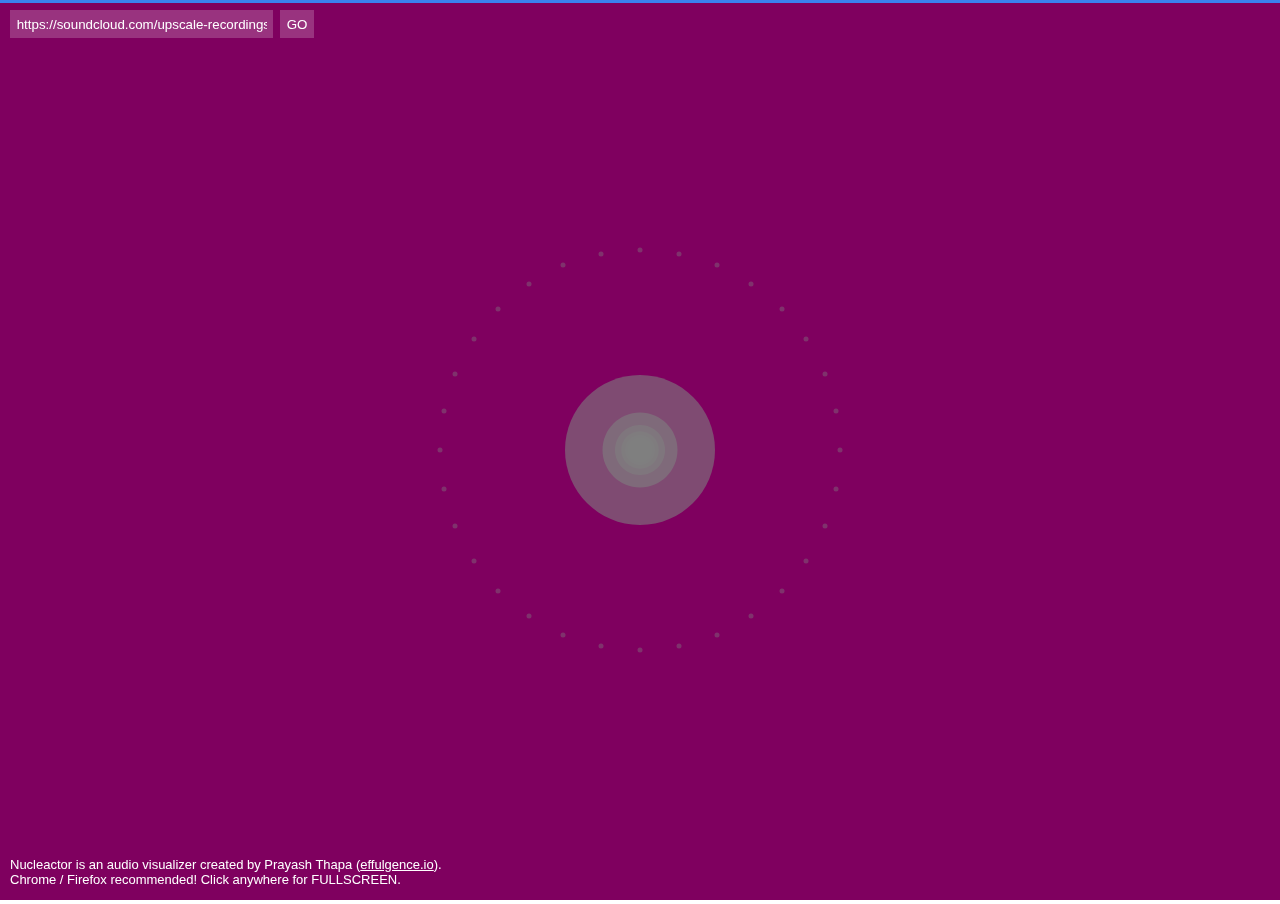
==== assets/visualizer-src/index.html @ 3542973c "Added visualizer-src directory" ====
<!DOCTYPE html>
<html>
  <head>
    <title>Nucleactor</title>
    <meta charset="utf-8">
    <meta property="og:title" content="Nucleactor">
    <meta name="viewport" content="initial-scale=1, maximum-scale=1, user-scalable=no, width=device-width">
    <meta name="author" content="Effulgence // Prayash Thapa">
    <meta name="description" content="Nucleactor is an audio visualizer made by Prayash Thapa (effulgence.io).">
    <meta property="og:description" content="Nucleactor is an audio visualizer made by Prayash Thapa (effulgence.io).">
  </head>

  <!-- JavaScript -->
  <!--build:js app.min.js -->
  <script type="text/javascript" src="js/lib/p5.min.js"></script>
  <script type="text/javascript" src="js/lib/p5.dom.min.js"></script>
  <script type="text/javascript" src="js/lib/p5.sound.min.js"></script>
  <script type="text/javascript" src="js/lib/sdk-3.1.2.js"></script>
  <script type="text/javascript" src='js/lib/mprogress.min.js'></script>
  <script type="text/javascript" src="js/app.js"></script>
  <!-- endbuild -->

  <!-- Stylesheet -->
  <!--build:css app.min.css-->
  <link rel='stylesheet' href='css/mprogress.min.css'/>
  <link rel="stylesheet" href="css/style.css">
  <!-- endbuild -->

  <!-- GUI -->
  <div id="loading"></div>
  <body id="canvas" style="margin: 0 !important; padding: 0 !important;"></body>

  <div id="hud">
    <input id="trackInput" type="text" style="position: absolute; left: 10px; top: 10px;">
    <button id="goButton" value="undefined" onclick="loadTrack()" style="position: absolute; left: 280px; top: 10px;">GO</button>
  </div>

  <!-- Analytics -->
  <script>
    (function(i,s,o,g,r,a,m){i['GoogleAnalyticsObject']=r;i[r]=i[r]||function(){
    (i[r].q=i[r].q||[]).push(arguments)},i[r].l=1*new Date();a=s.createElement(o),
    m=s.getElementsByTagName(o)[0];a.async=1;a.src=g;m.parentNode.insertBefore(a,m)
    })(window,document,'script','https://www.google-analytics.com/analytics.js','ga');

    ga('create', 'UA-59088313-1', 'auto');
    ga('send', {
      hitType: 'pageview',
      page: location.pathname
    });
  </script>
</html>
---- assets/visualizer-src/css/mprogress.min.css ----
.ui-mprogress{pointer-events:none}.ui-mprogress .bar-bg,.ui-mprogress .buffer-bg,.ui-mprogress .deter-bar,.ui-mprogress .indeter-bar,.ui-mprogress .mp-ui-dashed,.ui-mprogress .query-bar{position:fixed;z-index:1032;top:0;left:0;width:100%;height:3px;background:#3a81f0}.ui-mprogress .bar-bg,.ui-mprogress .buffer-bg{z-index:1031;background:#b0d0ef}.ui-mprogress .mp-ui-dashed{z-index:1030;background:0 0}.ui-mprogress .mp-ui-dashed:before{content:"";display:block;height:3px;width:100%;margin-top:0;position:absolute;background:radial-gradient(#a9c0e9 0,#a9c0e9 16%,transparent 42%) 0 -23px;background-size:10px 10px!important;-webkit-animation:buffer 3s infinite linear;-moz-animation:buffer 3s infinite linear;-ms-animation:buffer 3s infinite linear;-o-animation:buffer 3s infinite linear;animation:buffer 3s infinite linear}.ui-mprogress .peg{position:absolute;display:block;right:0;width:100px;height:100%;box-shadow:0 0 10px #3a81f0,0 0 5px #29d;opacity:1;-webkit-transform:rotate(3deg) translate(0,-4px);-moz-transform:rotate(3deg) translate(0,-4px);-ms-transform:rotate(3deg) translate(0,-4px);-o-transform:rotate(3deg) translate(0,-4px);transform:rotate(3deg) translate(0,-4px)}.ui-mprogress .query-bar{-webkit-animation:querying 2800ms infinite linear;-moz-animation:querying 2800ms infinite linear;-ms-animation:querying 2800ms infinite linear;-o-animation:querying 2800ms infinite linear;animation:querying 2800ms infinite linear}.ui-mprogress .query-bar.end{-webkit-animation:endquery 1500ms linear;-moz-animation:endquery 1500ms linear;-ms-animation:endquery 1500ms linear;-o-animation:endquery 1500ms linear;animation:endquery 1500ms linear}.ui-mprogress .indeter-bar{-webkit-animation:indeterminate 2800ms infinite linear;-moz-animation:indeterminate 2800ms infinite linear;-ms-animation:indeterminate 2800ms infinite linear;-o-animation:indeterminate 2800ms infinite linear;animation:indeterminate 2800ms infinite linear}.mprogress-custom-parent{overflow:hidden;position:relative}.mprogress-custom-parent .bar-bg,.mprogress-custom-parent .buffer-bg,.mprogress-custom-parent .deter-bar,.mprogress-custom-parent .indeter-bar,.mprogress-custom-parent .mp-ui-dashed,.mprogress-custom-parent .query-bar{position:absolute}@-moz-keyframes querying{0%{-webkit-transform:translateX(100%) scaleX(.7);-moz-transform:translateX(100%) scaleX(.7);-ms-transform:translateX(100%) scaleX(.7);-o-transform:translateX(100%) scaleX(.7);transform:translateX(100%) scaleX(.7)}20%{-webkit-transform:translateX(30%) scaleX(.7);-moz-transform:translateX(30%) scaleX(.7);-ms-transform:translateX(30%) scaleX(.7);-o-transform:translateX(30%) scaleX(.7);transform:translateX(30%) scaleX(.7)}30%{-webkit-transform:translateX(-20%) scaleX(.4);-moz-transform:translateX(-20%) scaleX(.4);-ms-transform:translateX(-20%) scaleX(.4);-o-transform:translateX(-20%) scaleX(.4);transform:translateX(-20%) scaleX(.4)}55%{-webkit-transform:translateX(-100%) scaleX(.1);-moz-transform:translateX(-100%) scaleX(.1);-ms-transform:translateX(-100%) scaleX(.1);-o-transform:translateX(-100%) scaleX(.1);transform:translateX(-100%) scaleX(.1)}55.99%{-webkit-transform:scaleX(0);-moz-transform:scaleX(0);-ms-transform:scaleX(0);-o-transform:scaleX(0);transform:scaleX(0)}56%{-webkit-transform:translateX(100%) scaleX(0);-moz-transform:translateX(100%) scaleX(0);-ms-transform:translateX(100%) scaleX(0);-o-transform:translateX(100%) scaleX(0);transform:translateX(100%) scaleX(0)}56.99%{-webkit-transform:translateX(100%) scaleX(.7);-moz-transform:translateX(100%) scaleX(.7);-ms-transform:translateX(100%) scaleX(.7);-o-transform:translateX(100%) scaleX(.7);transform:translateX(100%) scaleX(.7)}70%{-webkit-transform:translateX(35%) scaleX(.7);-moz-transform:translateX(35%) scaleX(.7);-ms-transform:translateX(35%) scaleX(.7);-o-transform:translateX(35%) scaleX(.7);transform:translateX(35%) scaleX(.7)}85%{-webkit-transform:translateX(-28%) scaleX(.3);-moz-transform:translateX(-28%) scaleX(.3);-ms-transform:translateX(-28%) scaleX(.3);-o-transform:translateX(-28%) scaleX(.3);transform:translateX(-28%) scaleX(.3)}95%{-webkit-transform:translateX(-100%) scaleX(.1);-moz-transform:translateX(-100%) scaleX(.1);-ms-transform:translateX(-100%) scaleX(.1);-o-transform:translateX(-100%) scaleX(.1);transform:translateX(-100%) scaleX(.1)}95.99%{-webkit-transform:scaleX(0);-moz-transform:scaleX(0);-ms-transform:scaleX(0);-o-transform:scaleX(0);transform:scaleX(0)}100%{-webkit-transform:translateX(100%);-moz-transform:translateX(100%);-ms-transform:translateX(100%);-o-transform:translateX(100%);transform:translateX(100%)}}@-webkit-keyframes querying{0%{-webkit-transform:translateX(100%) scaleX(.7);-moz-transform:translateX(100%) scaleX(.7);-ms-transform:translateX(100%) scaleX(.7);-o-transform:translateX(100%) scaleX(.7);transform:translateX(100%) scaleX(.7)}20%{-webkit-transform:translateX(30%) scaleX(.7);-moz-transform:translateX(30%) scaleX(.7);-ms-transform:translateX(30%) scaleX(.7);-o-transform:translateX(30%) scaleX(.7);transform:translateX(30%) scaleX(.7)}30%{-webkit-transform:translateX(-20%) scaleX(.4);-moz-transform:translateX(-20%) scaleX(.4);-ms-transform:translateX(-20%) scaleX(.4);-o-transform:translateX(-20%) scaleX(.4);transform:translateX(-20%) scaleX(.4)}55%{-webkit-transform:translateX(-100%) scaleX(.1);-moz-transform:translateX(-100%) scaleX(.1);-ms-transform:translateX(-100%) scaleX(.1);-o-transform:translateX(-100%) scaleX(.1);transform:translateX(-100%) scaleX(.1)}55.99%{-webkit-transform:scaleX(0);-moz-transform:scaleX(0);-ms-transform:scaleX(0);-o-transform:scaleX(0);transform:scaleX(0)}56%{-webkit-transform:translateX(100%) scaleX(0);-moz-transform:translateX(100%) scaleX(0);-ms-transform:translateX(100%) scaleX(0);-o-transform:translateX(100%) scaleX(0);transform:translateX(100%) scaleX(0)}56.99%{-webkit-transform:translateX(100%) scaleX(.7);-moz-transform:translateX(100%) scaleX(.7);-ms-transform:translateX(100%) scaleX(.7);-o-transform:translateX(100%) scaleX(.7);transform:translateX(100%) scaleX(.7)}70%{-webkit-transform:translateX(35%) scaleX(.7);-moz-transform:translateX(35%) scaleX(.7);-ms-transform:translateX(35%) scaleX(.7);-o-transform:translateX(35%) scaleX(.7);transform:translateX(35%) scaleX(.7)}85%{-webkit-transform:translateX(-28%) scaleX(.3);-moz-transform:translateX(-28%) scaleX(.3);-ms-transform:translateX(-28%) scaleX(.3);-o-transform:translateX(-28%) scaleX(.3);transform:translateX(-28%) scaleX(.3)}95%{-webkit-transform:translateX(-100%) scaleX(.1);-moz-transform:translateX(-100%) scaleX(.1);-ms-transform:translateX(-100%) scaleX(.1);-o-transform:translateX(-100%) scaleX(.1);transform:translateX(-100%) scaleX(.1)}95.99%{-webkit-transform:scaleX(0);-moz-transform:scaleX(0);-ms-transform:scaleX(0);-o-transform:scaleX(0);transform:scaleX(0)}100%{-webkit-transform:translateX(100%);-moz-transform:translateX(100%);-ms-transform:translateX(100%);-o-transform:translateX(100%);transform:translateX(100%)}}@-o-keyframes querying{0%{-webkit-transform:translateX(100%) scaleX(.7);-moz-transform:translateX(100%) scaleX(.7);-ms-transform:translateX(100%) scaleX(.7);-o-transform:translateX(100%) scaleX(.7);transform:translateX(100%) scaleX(.7)}20%{-webkit-transform:translateX(30%) scaleX(.7);-moz-transform:translateX(30%) scaleX(.7);-ms-transform:translateX(30%) scaleX(.7);-o-transform:translateX(30%) scaleX(.7);transform:translateX(30%) scaleX(.7)}30%{-webkit-transform:translateX(-20%) scaleX(.4);-moz-transform:translateX(-20%) scaleX(.4);-ms-transform:translateX(-20%) scaleX(.4);-o-transform:translateX(-20%) scaleX(.4);transform:translateX(-20%) scaleX(.4)}55%{-webkit-transform:translateX(-100%) scaleX(.1);-moz-transform:translateX(-100%) scaleX(.1);-ms-transform:translateX(-100%) scaleX(.1);-o-transform:translateX(-100%) scaleX(.1);transform:translateX(-100%) scaleX(.1)}55.99%{-webkit-transform:scaleX(0);-moz-transform:scaleX(0);-ms-transform:scaleX(0);-o-transform:scaleX(0);transform:scaleX(0)}56%{-webkit-transform:translateX(100%) scaleX(0);-moz-transform:translateX(100%) scaleX(0);-ms-transform:translateX(100%) scaleX(0);-o-transform:translateX(100%) scaleX(0);transform:translateX(100%) scaleX(0)}56.99%{-webkit-transform:translateX(100%) scaleX(.7);-moz-transform:translateX(100%) scaleX(.7);-ms-transform:translateX(100%) scaleX(.7);-o-transform:translateX(100%) scaleX(.7);transform:translateX(100%) scaleX(.7)}70%{-webkit-transform:translateX(35%) scaleX(.7);-moz-transform:translateX(35%) scaleX(.7);-ms-transform:translateX(35%) scaleX(.7);-o-transform:translateX(35%) scaleX(.7);transform:translateX(35%) scaleX(.7)}85%{-webkit-transform:translateX(-28%) scaleX(.3);-moz-transform:translateX(-28%) scaleX(.3);-ms-transform:translateX(-28%) scaleX(.3);-o-transform:translateX(-28%) scaleX(.3);transform:translateX(-28%) scaleX(.3)}95%{-webkit-transform:translateX(-100%) scaleX(.1);-moz-transform:translateX(-100%) scaleX(.1);-ms-transform:translateX(-100%) scaleX(.1);-o-transform:translateX(-100%) scaleX(.1);transform:translateX(-100%) scaleX(.1)}95.99%{-webkit-transform:scaleX(0);-moz-transform:scaleX(0);-ms-transform:scaleX(0);-o-transform:scaleX(0);transform:scaleX(0)}100%{-webkit-transform:translateX(100%);-moz-transform:translateX(100%);-ms-transform:translateX(100%);-o-transform:translateX(100%);transform:translateX(100%)}}@keyframes querying{0%{-webkit-transform:translateX(100%) scaleX(.7);-moz-transform:translateX(100%) scaleX(.7);-ms-transform:translateX(100%) scaleX(.7);-o-transform:translateX(100%) scaleX(.7);transform:translateX(100%) scaleX(.7)}20%{-webkit-transform:translateX(30%) scaleX(.7);-moz-transform:translateX(30%) scaleX(.7);-ms-transform:translateX(30%) scaleX(.7);-o-transform:translateX(30%) scaleX(.7);transform:translateX(30%) scaleX(.7)}30%{-webkit-transform:translateX(-20%) scaleX(.4);-moz-transform:translateX(-20%) scaleX(.4);-ms-transform:translateX(-20%) scaleX(.4);-o-transform:translateX(-20%) scaleX(.4);transform:translateX(-20%) scaleX(.4)}55%{-webkit-transform:translateX(-100%) scaleX(.1);-moz-transform:translateX(-100%) scaleX(.1);-ms-transform:translateX(-100%) scaleX(.1);-o-transform:translateX(-100%) scaleX(.1);transform:translateX(-100%) scaleX(.1)}55.99%{-webkit-transform:scaleX(0);-moz-transform:scaleX(0);-ms-transform:scaleX(0);-o-transform:scaleX(0);transform:scaleX(0)}56%{-webkit-transform:translateX(100%) scaleX(0);-moz-transform:translateX(100%) scaleX(0);-ms-transform:translateX(100%) scaleX(0);-o-transform:translateX(100%) scaleX(0);transform:translateX(100%) scaleX(0)}56.99%{-webkit-transform:translateX(100%) scaleX(.7);-moz-transform:translateX(100%) scaleX(.7);-ms-transform:translateX(100%) scaleX(.7);-o-transform:translateX(100%) scaleX(.7);transform:translateX(100%) scaleX(.7)}70%{-webkit-transform:translateX(35%) scaleX(.7);-moz-transform:translateX(35%) scaleX(.7);-ms-transform:translateX(35%) scaleX(.7);-o-transform:translateX(35%) scaleX(.7);transform:translateX(35%) scaleX(.7)}85%{-webkit-transform:translateX(-28%) scaleX(.3);-moz-transform:translateX(-28%) scaleX(.3);-ms-transform:translateX(-28%) scaleX(.3);-o-transform:translateX(-28%) scaleX(.3);transform:translateX(-28%) scaleX(.3)}95%{-webkit-transform:translateX(-100%) scaleX(.1);-moz-transform:translateX(-100%) scaleX(.1);-ms-transform:translateX(-100%) scaleX(.1);-o-transform:translateX(-100%) scaleX(.1);transform:translateX(-100%) scaleX(.1)}95.99%{-webkit-transform:scaleX(0);-moz-transform:scaleX(0);-ms-transform:scaleX(0);-o-transform:scaleX(0);transform:scaleX(0)}100%{-webkit-transform:translateX(100%);-moz-transform:translateX(100%);-ms-transform:translateX(100%);-o-transform:translateX(100%);transform:translateX(100%)}}@-moz-keyframes endquery{0%{opacity:0;-webkit-transform:translateX(-100%) scaleX(1);-moz-transform:translateX(-100%) scaleX(1);-ms-transform:translateX(-100%) scaleX(1);-o-transform:translateX(-100%) scaleX(1);transform:translateX(-100%) scaleX(1)}10%{opacity:1;-webkit-transform:translateX(-100%) scaleX(1);-moz-transform:translateX(-100%) scaleX(1);-ms-transform:translateX(-100%) scaleX(1);-o-transform:translateX(-100%) scaleX(1);transform:translateX(-100%) scaleX(1)}99%{opacity:1;-webkit-transform:translateX(0);-moz-transform:translateX(0);-ms-transform:translateX(0);-o-transform:translateX(0);transform:translateX(0)}100%{opacity:0}}@-webkit-keyframes endquery{0%{opacity:0;-webkit-transform:translateX(-100%) scaleX(1);-moz-transform:translateX(-100%) scaleX(1);-ms-transform:translateX(-100%) scaleX(1);-o-transform:translateX(-100%) scaleX(1);transform:translateX(-100%) scaleX(1)}10%{opacity:1;-webkit-transform:translateX(-100%) scaleX(1);-moz-transform:translateX(-100%) scaleX(1);-ms-transform:translateX(-100%) scaleX(1);-o-transform:translateX(-100%) scaleX(1);transform:translateX(-100%) scaleX(1)}99%{opacity:1;-webkit-transform:translateX(0);-moz-transform:translateX(0);-ms-transform:translateX(0);-o-transform:translateX(0);transform:translateX(0)}100%{opacity:0}}@-o-keyframes endquery{0%{opacity:0;-webkit-transform:translateX(-100%) scaleX(1);-moz-transform:translateX(-100%) scaleX(1);-ms-transform:translateX(-100%) scaleX(1);-o-transform:translateX(-100%) scaleX(1);transform:translateX(-100%) scaleX(1)}10%{opacity:1;-webkit-transform:translateX(-100%) scaleX(1);-moz-transform:translateX(-100%) scaleX(1);-ms-transform:translateX(-100%) scaleX(1);-o-transform:translateX(-100%) scaleX(1);transform:translateX(-100%) scaleX(1)}99%{opacity:1;-webkit-transform:translateX(0);-moz-transform:translateX(0);-ms-transform:translateX(0);-o-transform:translateX(0);transform:translateX(0)}100%{opacity:0}}@keyframes endquery{0%{opacity:0;-webkit-transform:translateX(-100%) scaleX(1);-moz-transform:translateX(-100%) scaleX(1);-ms-transform:translateX(-100%) scaleX(1);-o-transform:translateX(-100%) scaleX(1);transform:translateX(-100%) scaleX(1)}10%{opacity:1;-webkit-transform:translateX(-100%) scaleX(1);-moz-transform:translateX(-100%) scaleX(1);-ms-transform:translateX(-100%) scaleX(1);-o-transform:translateX(-100%) scaleX(1);transform:translateX(-100%) scaleX(1)}99%{opacity:1;-webkit-transform:translateX(0);-moz-transform:translateX(0);-ms-transform:translateX(0);-o-transform:translateX(0);transform:translateX(0)}100%{opacity:0}}@-moz-keyframes indeterminate{0%{-webkit-transform:translateX(-100%) scaleX(.2);-moz-transform:translateX(-100%) scaleX(.2);-ms-transform:translateX(-100%) scaleX(.2);-o-transform:translateX(-100%) scaleX(.2);transform:translateX(-100%) scaleX(.2)}20%{-webkit-transform:translateX(-40%) scaleX(.2);-moz-transform:translateX(-40%) scaleX(.2);-ms-transform:translateX(-40%) scaleX(.2);-o-transform:translateX(-40%) scaleX(.2);transform:translateX(-40%) scaleX(.2)}30%{-webkit-transform:translateX(0) scaleX(.5);-moz-transform:translateX(0) scaleX(.5);-ms-transform:translateX(0) scaleX(.5);-o-transform:translateX(0) scaleX(.5);transform:translateX(0) scaleX(.5)}55%{-webkit-transform:translateX(100%) scaleX(.7);-moz-transform:translateX(100%) scaleX(.7);-ms-transform:translateX(100%) scaleX(.7);-o-transform:translateX(100%) scaleX(.7);transform:translateX(100%) scaleX(.7)}55.99%{-webkit-transform:scaleX(0);-moz-transform:scaleX(0);-ms-transform:scaleX(0);-o-transform:scaleX(0);transform:scaleX(0)}56%{-webkit-transform:translateX(-100%) scaleX(0);-moz-transform:translateX(-100%) scaleX(0);-ms-transform:translateX(-100%) scaleX(0);-o-transform:translateX(-100%) scaleX(0);transform:translateX(-100%) scaleX(0)}56.99%{-webkit-transform:translateX(-100%) scaleX(.6);-moz-transform:translateX(-100%) scaleX(.6);-ms-transform:translateX(-100%) scaleX(.6);-o-transform:translateX(-100%) scaleX(.6);transform:translateX(-100%) scaleX(.6)}75%{-webkit-transform:translateX(-5%) scaleX(.6);-moz-transform:translateX(-5%) scaleX(.6);-ms-transform:translateX(-5%) scaleX(.6);-o-transform:translateX(-5%) scaleX(.6);transform:translateX(-5%) scaleX(.6)}85%{-webkit-transform:translateX(30%) scaleX(.3);-moz-transform:translateX(30%) scaleX(.3);-ms-transform:translateX(30%) scaleX(.3);-o-transform:translateX(30%) scaleX(.3);transform:translateX(30%) scaleX(.3)}98%{-webkit-transform:translateX(100%) scaleX(.2);-moz-transform:translateX(100%) scaleX(.2);-ms-transform:translateX(100%) scaleX(.2);-o-transform:translateX(100%) scaleX(.2);transform:translateX(100%) scaleX(.2)}99.99%{-webkit-transform:scaleX(0);-moz-transform:scaleX(0);-ms-transform:scaleX(0);-o-transform:scaleX(0);transform:scaleX(0)}100%{-webkit-transform:translateX(-100%);-moz-transform:translateX(-100%);-ms-transform:translateX(-100%);-o-transform:translateX(-100%);transform:translateX(-100%)}}@-webkit-keyframes indeterminate{0%{-webkit-transform:translateX(-100%) scaleX(.2);-moz-transform:translateX(-100%) scaleX(.2);-ms-transform:translateX(-100%) scaleX(.2);-o-transform:translateX(-100%) scaleX(.2);transform:translateX(-100%) scaleX(.2)}20%{-webkit-transform:translateX(-40%) scaleX(.2);-moz-transform:translateX(-40%) scaleX(.2);-ms-transform:translateX(-40%) scaleX(.2);-o-transform:translateX(-40%) scaleX(.2);transform:translateX(-40%) scaleX(.2)}30%{-webkit-transform:translateX(0) scaleX(.5);-moz-transform:translateX(0) scaleX(.5);-ms-transform:translateX(0) scaleX(.5);-o-transform:translateX(0) scaleX(.5);transform:translateX(0) scaleX(.5)}55%{-webkit-transform:translateX(100%) scaleX(.7);-moz-transform:translateX(100%) scaleX(.7);-ms-transform:translateX(100%) scaleX(.7);-o-transform:translateX(100%) scaleX(.7);transform:translateX(100%) scaleX(.7)}55.99%{-webkit-transform:scaleX(0);-moz-transform:scaleX(0);-ms-transform:scaleX(0);-o-transform:scaleX(0);transform:scaleX(0)}56%{-webkit-transform:translateX(-100%) scaleX(0);-moz-transform:translateX(-100%) scaleX(0);-ms-transform:translateX(-100%) scaleX(0);-o-transform:translateX(-100%) scaleX(0);transform:translateX(-100%) scaleX(0)}56.99%{-webkit-transform:translateX(-100%) scaleX(.6);-moz-transform:translateX(-100%) scaleX(.6);-ms-transform:translateX(-100%) scaleX(.6);-o-transform:translateX(-100%) scaleX(.6);transform:translateX(-100%) scaleX(.6)}75%{-webkit-transform:translateX(-5%) scaleX(.6);-moz-transform:translateX(-5%) scaleX(.6);-ms-transform:translateX(-5%) scaleX(.6);-o-transform:translateX(-5%) scaleX(.6);transform:translateX(-5%) scaleX(.6)}85%{-webkit-transform:translateX(30%) scaleX(.3);-moz-transform:translateX(30%) scaleX(.3);-ms-transform:translateX(30%) scaleX(.3);-o-transform:translateX(30%) scaleX(.3);transform:translateX(30%) scaleX(.3)}98%{-webkit-transform:translateX(100%) scaleX(.2);-moz-transform:translateX(100%) scaleX(.2);-ms-transform:translateX(100%) scaleX(.2);-o-transform:translateX(100%) scaleX(.2);transform:translateX(100%) scaleX(.2)}99.99%{-webkit-transform:scaleX(0);-moz-transform:scaleX(0);-ms-transform:scaleX(0);-o-transform:scaleX(0);transform:scaleX(0)}100%{-webkit-transform:translateX(-100%);-moz-transform:translateX(-100%);-ms-transform:translateX(-100%);-o-transform:translateX(-100%);transform:translateX(-100%)}}@-o-keyframes indeterminate{0%{-webkit-transform:translateX(-100%) scaleX(.2);-moz-transform:translateX(-100%) scaleX(.2);-ms-transform:translateX(-100%) scaleX(.2);-o-transform:translateX(-100%) scaleX(.2);transform:translateX(-100%) scaleX(.2)}20%{-webkit-transform:translateX(-40%) scaleX(.2);-moz-transform:translateX(-40%) scaleX(.2);-ms-transform:translateX(-40%) scaleX(.2);-o-transform:translateX(-40%) scaleX(.2);transform:translateX(-40%) scaleX(.2)}30%{-webkit-transform:translateX(0) scaleX(.5);-moz-transform:translateX(0) scaleX(.5);-ms-transform:translateX(0) scaleX(.5);-o-transform:translateX(0) scaleX(.5);transform:translateX(0) scaleX(.5)}55%{-webkit-transform:translateX(100%) scaleX(.7);-moz-transform:translateX(100%) scaleX(.7);-ms-transform:translateX(100%) scaleX(.7);-o-transform:translateX(100%) scaleX(.7);transform:translateX(100%) scaleX(.7)}55.99%{-webkit-transform:scaleX(0);-moz-transform:scaleX(0);-ms-transform:scaleX(0);-o-transform:scaleX(0);transform:scaleX(0)}56%{-webkit-transform:translateX(-100%) scaleX(0);-moz-transform:translateX(-100%) scaleX(0);-ms-transform:translateX(-100%) scaleX(0);-o-transform:translateX(-100%) scaleX(0);transform:translateX(-100%) scaleX(0)}56.99%{-webkit-transform:translateX(-100%) scaleX(.6);-moz-transform:translateX(-100%) scaleX(.6);-ms-transform:translateX(-100%) scaleX(.6);-o-transform:translateX(-100%) scaleX(.6);transform:translateX(-100%) scaleX(.6)}75%{-webkit-transform:translateX(-5%) scaleX(.6);-moz-transform:translateX(-5%) scaleX(.6);-ms-transform:translateX(-5%) scaleX(.6);-o-transform:translateX(-5%) scaleX(.6);transform:translateX(-5%) scaleX(.6)}85%{-webkit-transform:translateX(30%) scaleX(.3);-moz-transform:translateX(30%) scaleX(.3);-ms-transform:translateX(30%) scaleX(.3);-o-transform:translateX(30%) scaleX(.3);transform:translateX(30%) scaleX(.3)}98%{-webkit-transform:translateX(100%) scaleX(.2);-moz-transform:translateX(100%) scaleX(.2);-ms-transform:translateX(100%) scaleX(.2);-o-transform:translateX(100%) scaleX(.2);transform:translateX(100%) scaleX(.2)}99.99%{-webkit-transform:scaleX(0);-moz-transform:scaleX(0);-ms-transform:scaleX(0);-o-transform:scaleX(0);transform:scaleX(0)}100%{-webkit-transform:translateX(-100%);-moz-transform:translateX(-100%);-ms-transform:translateX(-100%);-o-transform:translateX(-100%);transform:translateX(-100%)}}@keyframes indeterminate{0%{-webkit-transform:translateX(-100%) scaleX(.2);-moz-transform:translateX(-100%) scaleX(.2);-ms-transform:translateX(-100%) scaleX(.2);-o-transform:translateX(-100%) scaleX(.2);transform:translateX(-100%) scaleX(.2)}20%{-webkit-transform:translateX(-40%) scaleX(.2);-moz-transform:translateX(-40%) scaleX(.2);-ms-transform:translateX(-40%) scaleX(.2);-o-transform:translateX(-40%) scaleX(.2);transform:translateX(-40%) scaleX(.2)}30%{-webkit-transform:translateX(0) scaleX(.5);-moz-transform:translateX(0) scaleX(.5);-ms-transform:translateX(0) scaleX(.5);-o-transform:translateX(0) scaleX(.5);transform:translateX(0) scaleX(.5)}55%{-webkit-transform:translateX(100%) scaleX(.7);-moz-transform:translateX(100%) scaleX(.7);-ms-transform:translateX(100%) scaleX(.7);-o-transform:translateX(100%) scaleX(.7);transform:translateX(100%) scaleX(.7)}55.99%{-webkit-transform:scaleX(0);-moz-transform:scaleX(0);-ms-transform:scaleX(0);-o-transform:scaleX(0);transform:scaleX(0)}56%{-webkit-transform:translateX(-100%) scaleX(0);-moz-transform:translateX(-100%) scaleX(0);-ms-transform:translateX(-100%) scaleX(0);-o-transform:translateX(-100%) scaleX(0);transform:translateX(-100%) scaleX(0)}56.99%{-webkit-transform:translateX(-100%) scaleX(.6);-moz-transform:translateX(-100%) scaleX(.6);-ms-transform:translateX(-100%) scaleX(.6);-o-transform:translateX(-100%) scaleX(.6);transform:translateX(-100%) scaleX(.6)}75%{-webkit-transform:translateX(-5%) scaleX(.6);-moz-transform:translateX(-5%) scaleX(.6);-ms-transform:translateX(-5%) scaleX(.6);-o-transform:translateX(-5%) scaleX(.6);transform:translateX(-5%) scaleX(.6)}85%{-webkit-transform:translateX(30%) scaleX(.3);-moz-transform:translateX(30%) scaleX(.3);-ms-transform:translateX(30%) scaleX(.3);-o-transform:translateX(30%) scaleX(.3);transform:translateX(30%) scaleX(.3)}98%{-webkit-transform:translateX(100%) scaleX(.2);-moz-transform:translateX(100%) scaleX(.2);-ms-transform:translateX(100%) scaleX(.2);-o-transform:translateX(100%) scaleX(.2);transform:translateX(100%) scaleX(.2)}99.99%{-webkit-transform:scaleX(0);-moz-transform:scaleX(0);-ms-transform:scaleX(0);-o-transform:scaleX(0);transform:scaleX(0)}100%{-webkit-transform:translateX(-100%);-moz-transform:translateX(-100%);-ms-transform:translateX(-100%);-o-transform:translateX(-100%);transform:translateX(-100%)}}@-moz-keyframes buffer{0%{opacity:1;background-position:0 -23px}50%{opacity:0}100%{opacity:1;background-position:-200px -23px}}@-webkit-keyframes buffer{0%{opacity:1;background-position:0 -23px}50%{opacity:0}100%{opacity:1;background-position:-200px -23px}}@-o-keyframes buffer{0%{opacity:1;background-position:0 -23px}50%{opacity:0}100%{opacity:1;background-position:-200px -23px}}@keyframes buffer{0%{opacity:1;background-position:0 -23px}50%{opacity:0}100%{opacity:1;background-position:-200px -23px}}
---- assets/visualizer-src/css/style.css ----
button {
  border: none;
  color: white;
  background: rgba(255, 255, 255, 0.2);
  padding: 0.5em;
}

input {
  width: 250px;
  color: white;
  border: none;
  background: rgba(255, 255, 255, 0.2);
  padding: 0.5em;
}

input:focus, button:focus {
  outline: none;
}

a {
  color: white;
}

#loading {
  position: absolute;
  display: block;
  width: 100%;
  height: 100%;
  background: rgba(0, 0, 0, 0.5);
  opacity: 0;
}

#hud {
  width: 325px;
  font-family: Helvetica;
  font-weight: 300;
  font-size: 13px;
  transition: opacity 0.5s linear;
}

.nowPlaying {
  position: fixed;
  left: 10px;
  bottom: 0px;
  color: white;
}

.blurb {
  position: relative;
  background: rgba(0, 0, 0, 0);
  color: white;
}

.hide {
  opacity: 0;
}

.show {
  opacity: 1;
}
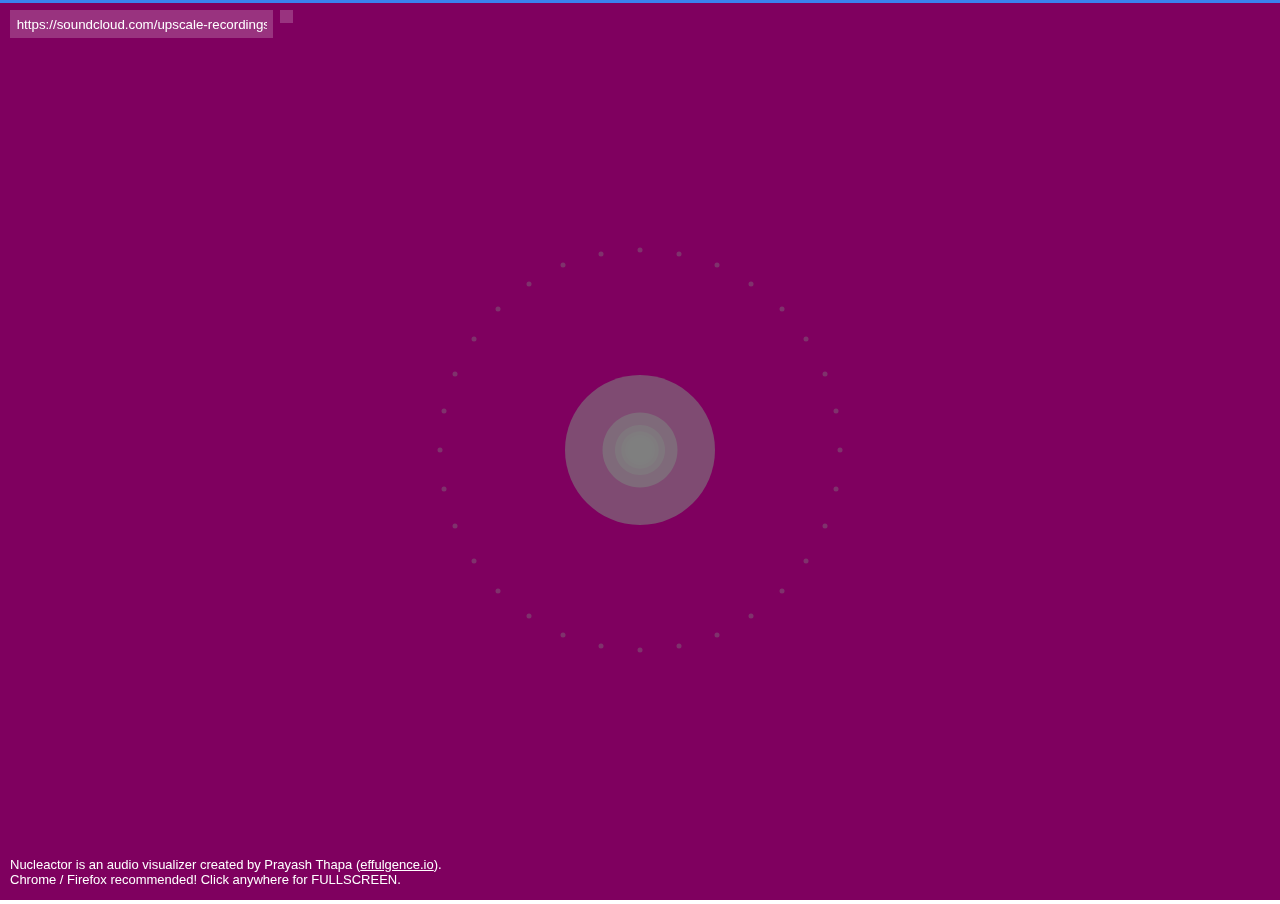
==== commit bd5e6e04: "Visualizer implemented without spotify api response data yet" ====
--- a/assets/visualizer-src/index.html
+++ b/assets/visualizer-src/index.html
@@ -32,7 +32,7 @@
 
   <div id="hud">
     <input id="trackInput" type="text" style="position: absolute; left: 10px; top: 10px;">
-    <button id="goButton" value="undefined" onclick="loadTrack()" style="position: absolute; left: 280px; top: 10px;">GO</button>
+    <button id="goButton" value="undefined" onclick="loadTrack()" style="position: absolute; left: 280px; top: 10px;"></button>
   </div>
 
   <!-- Analytics -->
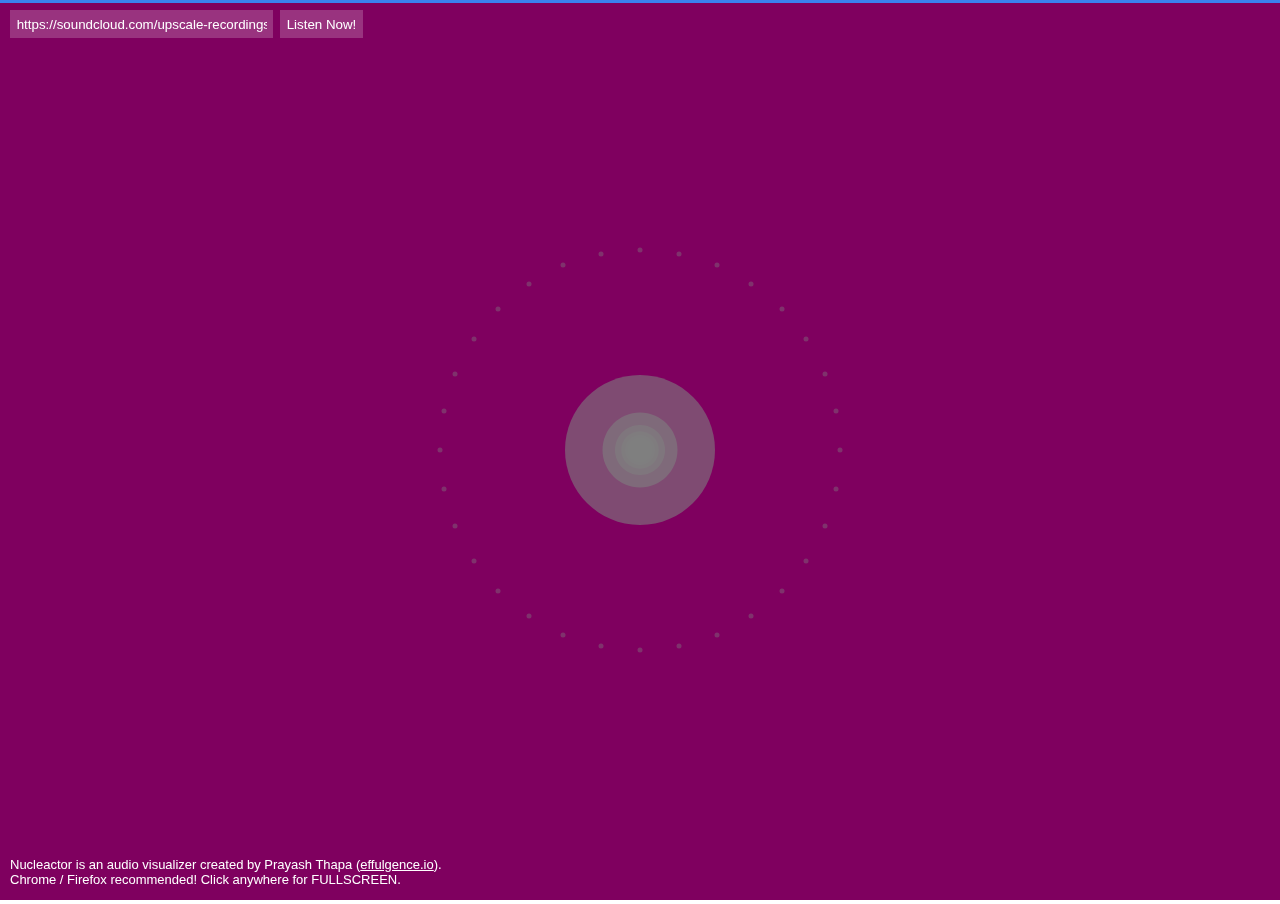
==== commit 462da740: "Changed visualizer button text" ====
--- a/assets/visualizer-src/index.html
+++ b/assets/visualizer-src/index.html
@@ -32,7 +32,7 @@
 
   <div id="hud">
     <input id="trackInput" type="text" style="position: absolute; left: 10px; top: 10px;">
-    <button id="goButton" value="undefined" onclick="loadTrack()" style="position: absolute; left: 280px; top: 10px;"></button>
+    <button id="goButton" value="undefined" onclick="loadTrack()" style="position: absolute; left: 280px; top: 10px;"> Listen Now! </button>
   </div>
 
   <!-- Analytics -->
